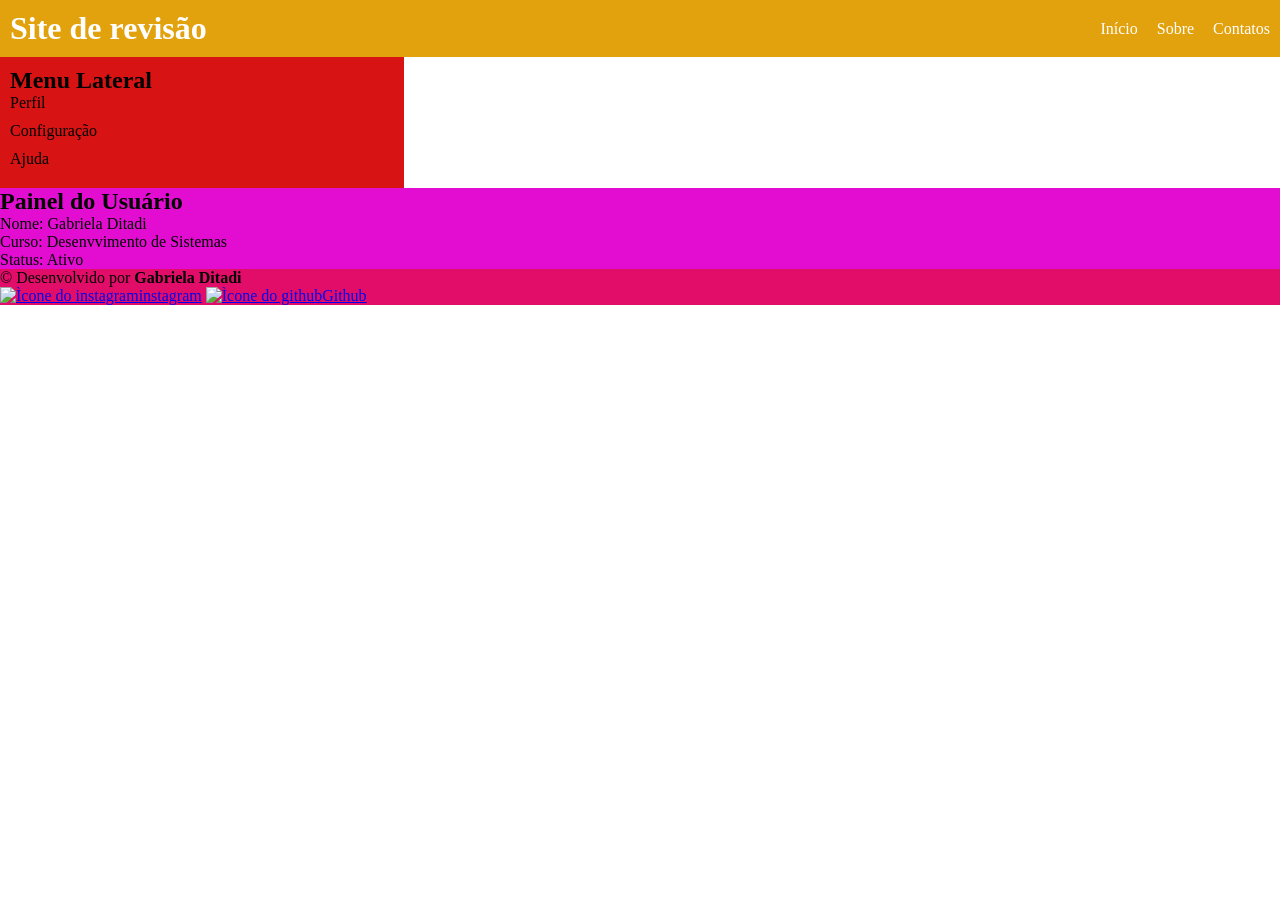
==== index.html @ 297483a5 "rev" ====
<!DOCTYPE html>
<html lang="pt-br">
<head>
    <meta charset="UTF-8">
    <meta name="viewport" content="width=device-width, initial-scale=1.0">
    <title>Revisão</title>
    <link rel="stylesheet" href="style.css">
</head>
<body>
    <div class="grupo">
        <header class="cabecalho">
            <h1>Site de revisão</h1>
            <nav class="menu">
               <a href="#">Início</a>
               <a href="#">Sobre</a>
               <a href="#">Contatos</a>
            </nav>
        </header>
        <div class="conteudo">
        <nav class="navegacao">
            <h2>Menu Lateral</h2>
           <ul>
            <li>Perfil</li>
            <li>Configuração</li>
            <li>Ajuda</li>
           </ul>
        </nav>
        <section class="secao">
            <h2>Painel do Usuário</h2>
            <p>Nome: Gabriela Ditadi</p>
            <p>Curso: Desenvvimento de Sistemas</p>
            <p>Status: Ativo</p>
        </section>
        <footer class="rodape">
            <p>&copy; Desenvolvido por <strong>Gabriela Ditadi</strong></p>
            <a href="#"><img src="https://cdn-icons-png.flaticon.com/24/2111/2111463.png" alt="Ìcone do instagram">instagram</a>
            <a href="#"><img src="https://cdn-icons-png.flaticon.com/24/733/733553.png
        " alt="Ìcone do github">Github</a>
        </footer>
    </div>
</body>
</html>
---- style.css ----
* {
    margin: 0;
    padding: 0;
}

.grupo{
    display: flex;
    flex-direction: column;
}

.cabecalho {
    background-color: #e2a20d;
    color: #fff;
    padding: 10px;
    display: flex;
    justify-content: space-between;
    align-items: center;
}

.menu a {
    color:#fff;
    text-decoration: none;
    margin-left: 15px
}


.navegacao{
    background-color: #d81313;
    display: inline-block;
    width: 30%;
    padding: 10px;
}

.navegacao ul {
    list-style: none;
    padding: 0;
}

.navegacao li {
    margin-bottom: 10px;
}


.secao{
    background-color: #e20dd0;
}
.rodape{
    background-color: #e20d69;
}
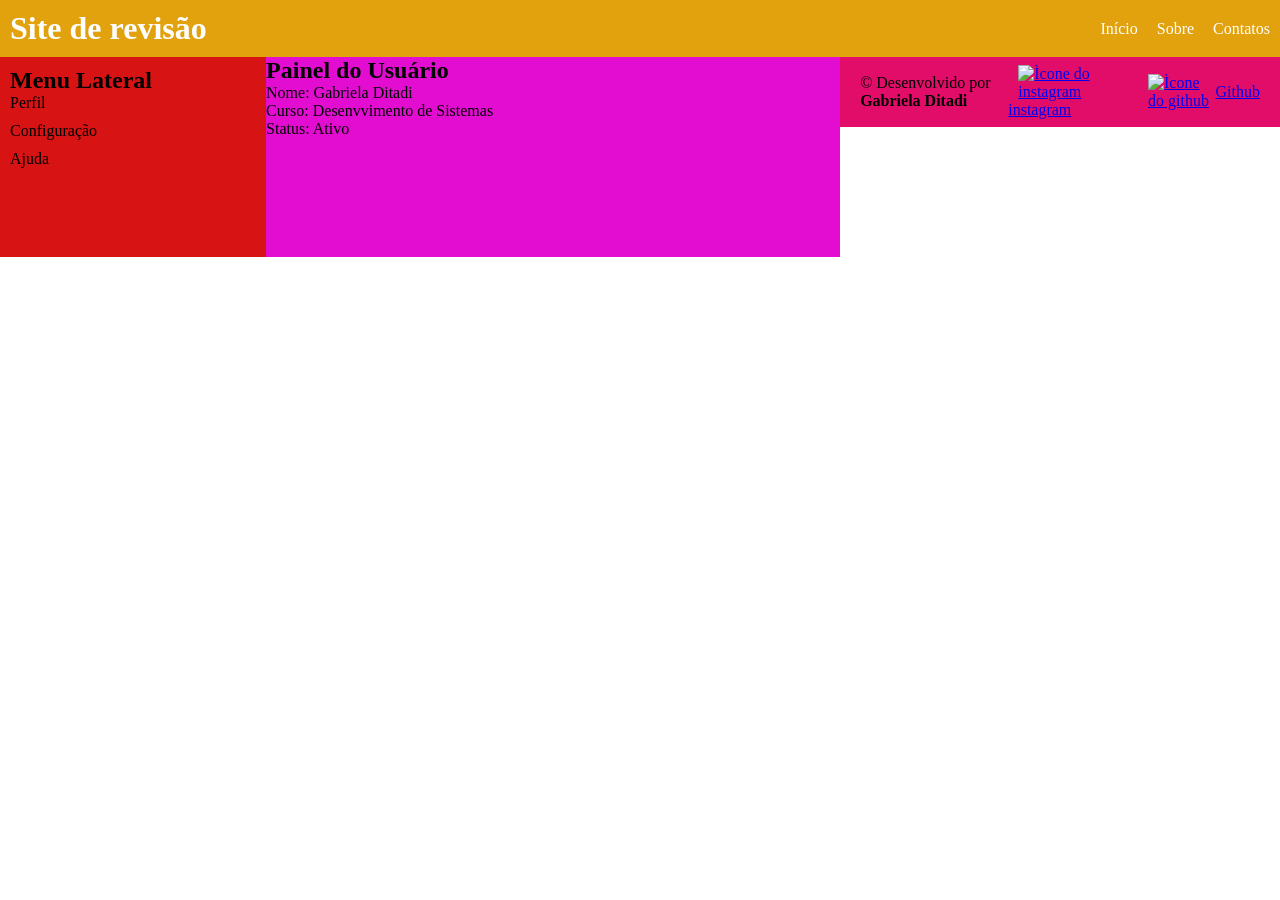
==== commit 14efa921: "." ====
--- a/index.html
+++ b/index.html
@@ -33,9 +33,11 @@
         </section>
         <footer class="rodape">
             <p>&copy; Desenvolvido por <strong>Gabriela Ditadi</strong></p>
-            <a href="#"><img src="https://cdn-icons-png.flaticon.com/24/2111/2111463.png" alt="Ìcone do instagram">instagram</a>
-            <a href="#"><img src="https://cdn-icons-png.flaticon.com/24/733/733553.png
-        " alt="Ìcone do github">Github</a>
+            <div class="redes">
+                <a href="#"><img src="https://cdn-icons-png.flaticon.com/24/2111/2111463.png" alt="Ìcone do instagram">instagram</a>
+                <a href="#"><img src="https://cdn-icons-png.flaticon.com/24/733/733553.png
+                        " alt="Ìcone do github">
+            </div>Github</a>
         </footer>
     </div>
 </body>
--- a/style.css
+++ b/style.css
@@ -23,6 +23,14 @@
     margin-left: 15px
 }
 
+.menu a:hover {
+   color: red;
+}
+
+.conteudo {
+    display: flex;
+    height: 200px;
+}
 
 .navegacao{
     background-color: #d81313;
@@ -43,8 +51,27 @@
 
 .secao{
     background-color: #e20dd0;
-}
+    display: inline-block;
+    width: 70%;
+
+    }
 .rodape{
     background-color: #e20d69;
+    height: 70px;
+    padding: 0 20px;
+    display: flex;
+    justify-content: space-between;
+    align-items: center;
 }
 
+.redes{
+    display: flex;
+    align-items: center;
+}
+
+.redes img{
+    margin-left: 10px;
+    align-items: center;
+    gap: 5px;
+    text-decoration: none;
+}
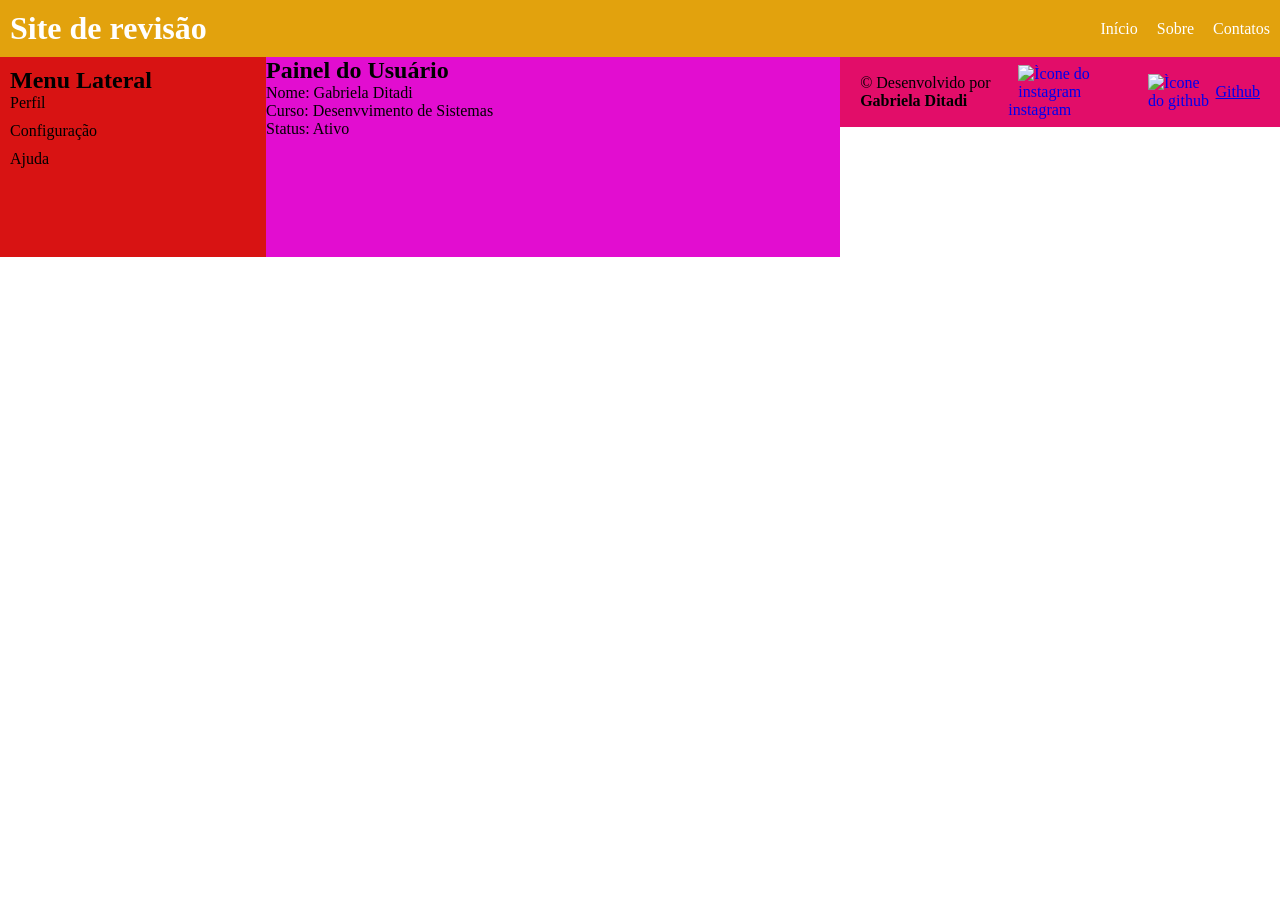
==== commit 6375fe07: "." ====
--- a/index.html
+++ b/index.html
@@ -1,44 +1,47 @@
 <!DOCTYPE html>
 <html lang="pt-br">
+
 <head>
     <meta charset="UTF-8">
     <meta name="viewport" content="width=device-width, initial-scale=1.0">
     <title>Revisão</title>
     <link rel="stylesheet" href="style.css">
 </head>
+
 <body>
     <div class="grupo">
         <header class="cabecalho">
             <h1>Site de revisão</h1>
             <nav class="menu">
-               <a href="#">Início</a>
-               <a href="#">Sobre</a>
-               <a href="#">Contatos</a>
+                <a href="#">Início</a>
+                <a href="#">Sobre</a>
+                <a href="#">Contatos</a>
             </nav>
         </header>
         <div class="conteudo">
-        <nav class="navegacao">
-            <h2>Menu Lateral</h2>
-           <ul>
-            <li>Perfil</li>
-            <li>Configuração</li>
-            <li>Ajuda</li>
-           </ul>
-        </nav>
-        <section class="secao">
-            <h2>Painel do Usuário</h2>
-            <p>Nome: Gabriela Ditadi</p>
-            <p>Curso: Desenvvimento de Sistemas</p>
-            <p>Status: Ativo</p>
-        </section>
-        <footer class="rodape">
-            <p>&copy; Desenvolvido por <strong>Gabriela Ditadi</strong></p>
-            <div class="redes">
-                <a href="#"><img src="https://cdn-icons-png.flaticon.com/24/2111/2111463.png" alt="Ìcone do instagram">instagram</a>
-                <a href="#"><img src="https://cdn-icons-png.flaticon.com/24/733/733553.png
-                        " alt="Ìcone do github">
-            </div>Github</a>
-        </footer>
-    </div>
+            <nav class="navegacao">
+                <h2>Menu Lateral</h2>
+                <ul>
+                    <li>Perfil</li>
+                    <li>Configuração</li>
+                    <li>Ajuda</li>
+                </ul>
+            </nav>
+            <section class="secao">
+                <h2>Painel do Usuário</h2>
+                <p>Nome: Gabriela Ditadi</p>
+                <p>Curso: Desenvvimento de Sistemas</p>
+                <p>Status: Ativo</p>
+            </section>
+            <footer class="rodape">
+                <p>&copy; Desenvolvido por <strong>Gabriela Ditadi</strong></p>
+                <div class="redes">
+                    <a href="#"><img src="https://cdn-icons-png.flaticon.com/24/2111/2111463.png"alt="Ìcone do instagram">instagram</a>
+                    <a href="#"><img src="https://cdn-icons-png.flaticon.com/24/733/733553.png" alt="Ìcone do github">
+                </div>Github</a>
+            </footer>
+        </div>
+     </div>
 </body>
+
 </html>
--- a/style.css
+++ b/style.css
@@ -71,7 +71,17 @@
 
 .redes img{
     margin-left: 10px;
+   width: 20px;
+   height: 20px;
+}
+
+.redes a{
     align-items: center;
     gap: 5px;
     text-decoration: none;
+}
+
+.redes a:hover{
+    color: #fff;
+    opacity: 0.7.;
 }
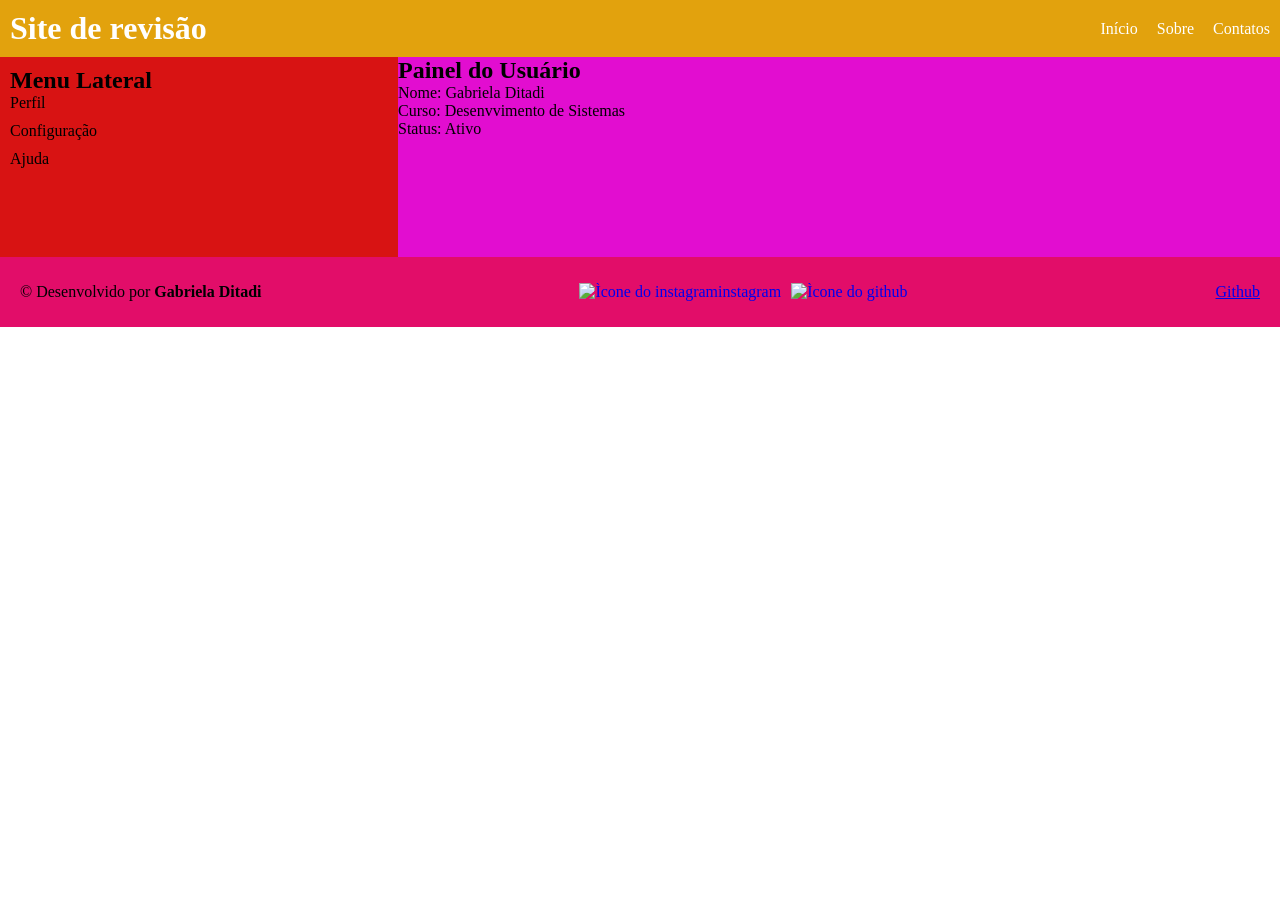
==== commit 90fdf5d3: "." ====
--- a/index.html
+++ b/index.html
@@ -33,6 +33,7 @@
                 <p>Curso: Desenvvimento de Sistemas</p>
                 <p>Status: Ativo</p>
             </section>
+        </div>
             <footer class="rodape">
                 <p>&copy; Desenvolvido por <strong>Gabriela Ditadi</strong></p>
                 <div class="redes">
@@ -40,7 +41,6 @@
                     <a href="#"><img src="https://cdn-icons-png.flaticon.com/24/733/733553.png" alt="Ìcone do github">
                 </div>Github</a>
             </footer>
-        </div>
      </div>
 </body>
 
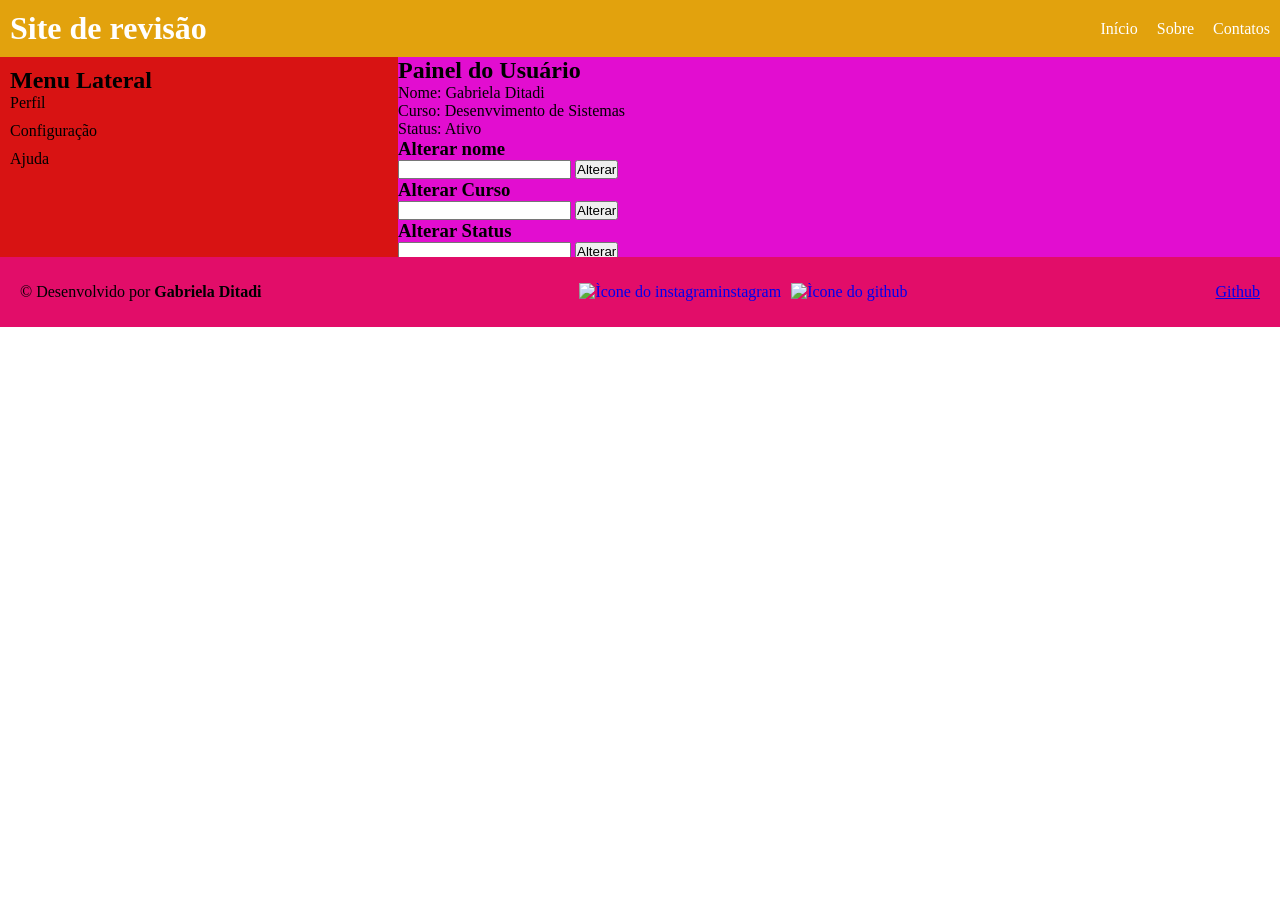
==== commit aff1d91e: "." ====
--- a/index.html
+++ b/index.html
@@ -32,6 +32,21 @@
                 <p>Nome: Gabriela Ditadi</p>
                 <p>Curso: Desenvvimento de Sistemas</p>
                 <p>Status: Ativo</p>
+                <h3>Alterar nome</h3>
+                <div class="formulario">
+                    <input type="text" name="inputNome" id="inputNome">
+                    <button onclick="alterarNome()">Alterar</button>
+                </div>
+                <h3>Alterar Curso</h3>
+                <div class="formulario">
+                    <input type="text" name="inputCurso" id="inputCurso">
+                    <button onclick="alterarCurso()">Alterar</button>
+                </div>
+                <h3>Alterar Status</h3>
+                <div class="formulario">
+                    <input type="text" name="inputStatus" id="inputStatus">
+                    <button onclick="alterarStatus()">Alterar</button>
+                </div>
             </section>
         </div>
             <footer class="rodape">
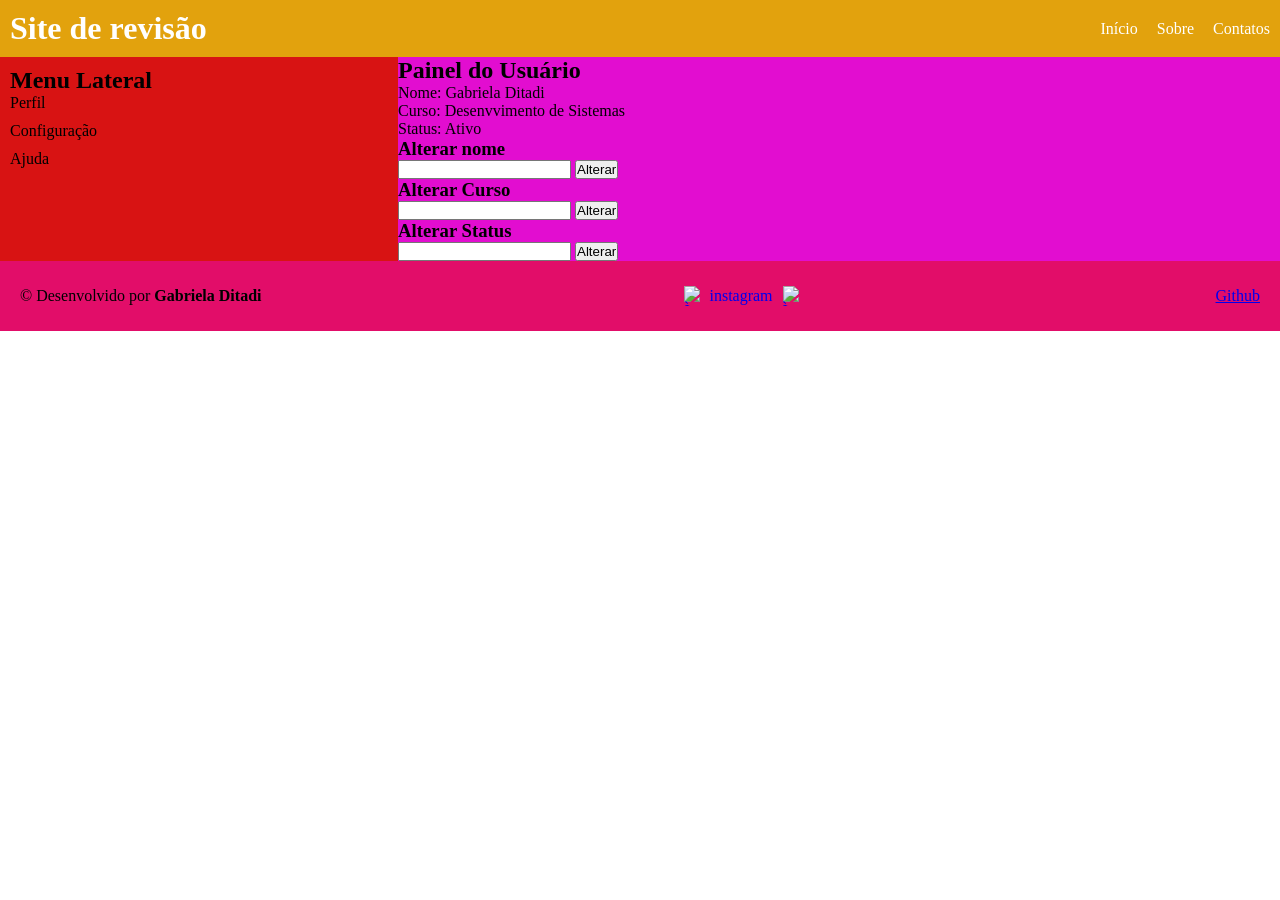
==== commit d643f295: "." ====
--- a/index.html
+++ b/index.html
@@ -53,7 +53,7 @@
                 <p>&copy; Desenvolvido por <strong>Gabriela Ditadi</strong></p>
                 <div class="redes">
                     <a href="#"><img src="https://cdn-icons-png.flaticon.com/24/2111/2111463.png"alt="Ìcone do instagram">instagram</a>
-                    <a href="#"><img src="https://cdn-icons-png.flaticon.com/24/733/733553.png" alt="Ìcone do github">
+                    <a href="#"><img src="https://cdn-icons-png.flaticon.com/24/733/733553.png"alt="Ìcone do github">
                 </div>Github</a>
             </footer>
      </div>
--- a/style.css
+++ b/style.css
@@ -29,7 +29,6 @@
 
 .conteudo {
     display: flex;
-    height: 200px;
 }
 
 .navegacao{
@@ -76,6 +75,7 @@
 }
 
 .redes a{
+    display: flex;
     align-items: center;
     gap: 5px;
     text-decoration: none;
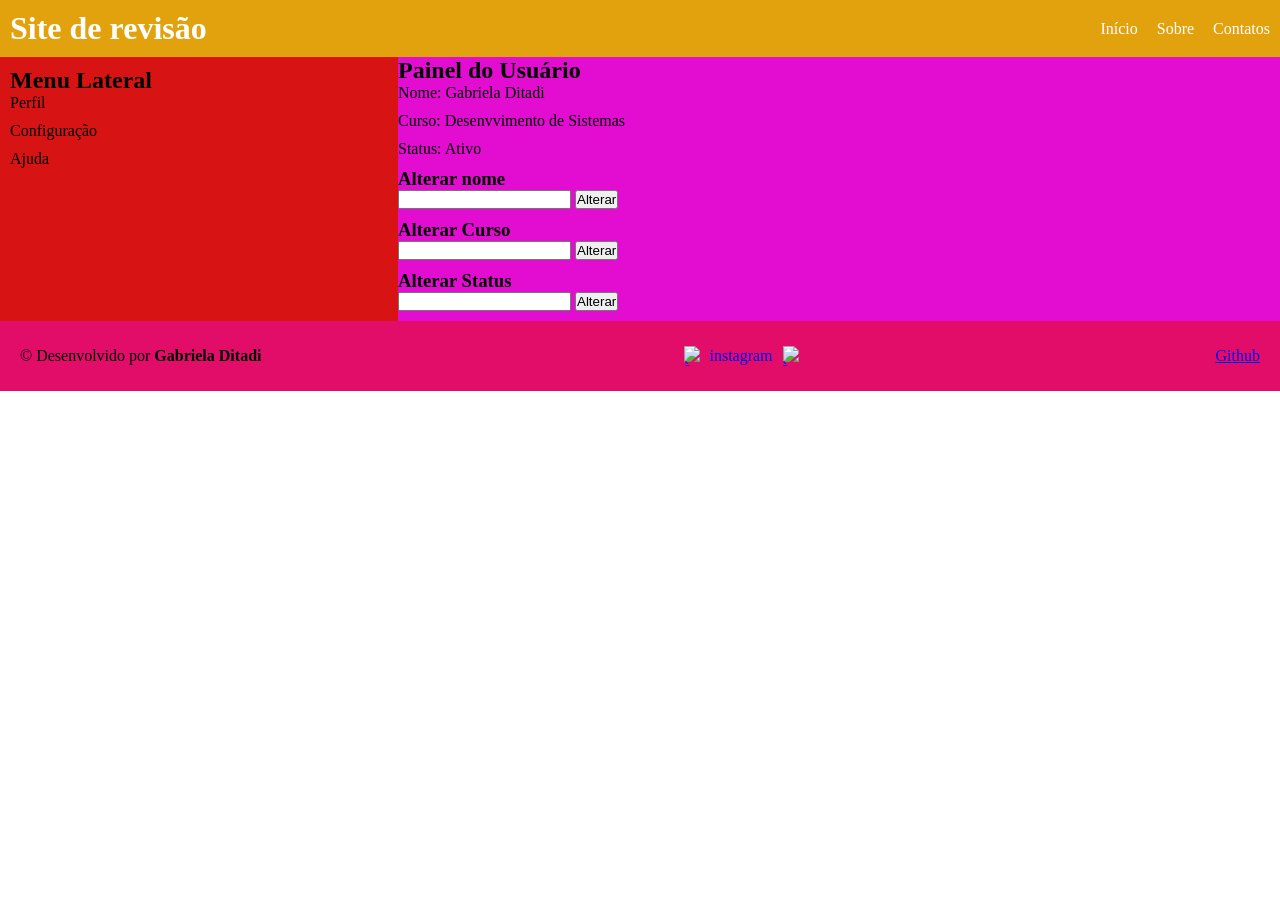
==== commit b3aa99d3: "teste" ====
--- a/index.html
+++ b/index.html
@@ -29,7 +29,7 @@
             </nav>
             <section class="secao">
                 <h2>Painel do Usuário</h2>
-                <p>Nome: Gabriela Ditadi</p>
+                <p>Nome: <span id="nomeUsuario">Gabriela Ditadi</span></p>
                 <p>Curso: Desenvvimento de Sistemas</p>
                 <p>Status: Ativo</p>
                 <h3>Alterar nome</h3>
@@ -57,6 +57,7 @@
                 </div>Github</a>
             </footer>
      </div>
+     <script src="script.js"></script>
 </body>
 
 </html>
--- a/style.css
+++ b/style.css
@@ -52,8 +52,16 @@
     background-color: #e20dd0;
     display: inline-block;
     width: 70%;
+ }
 
-    }
+ .secao p{
+    margin-bottom: 10px;
+ }
+
+ .formulario{
+    margin-bottom: 10px;
+ }
+ 
 .rodape{
     background-color: #e20d69;
     height: 70px;
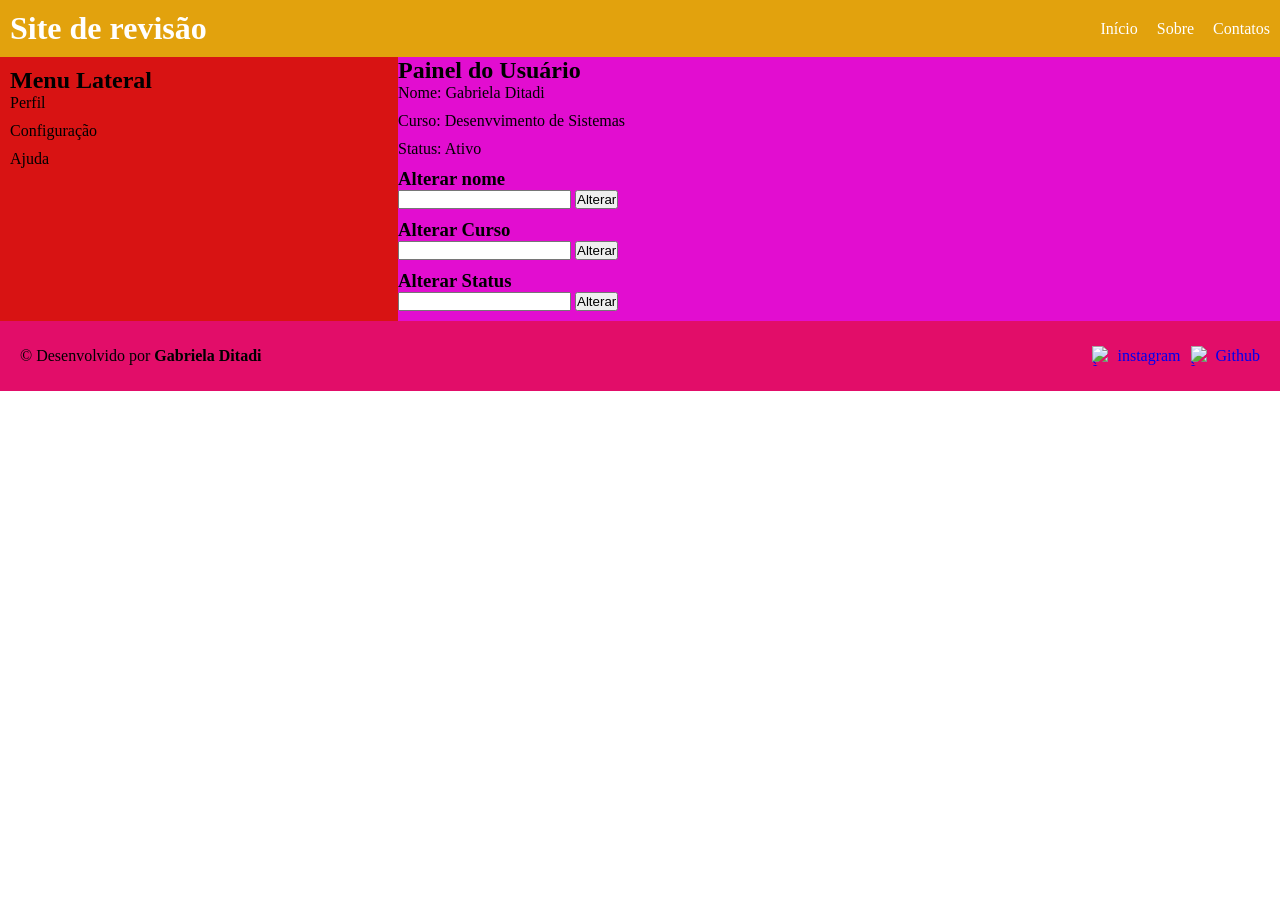
==== commit 5983b238: "." ====
--- a/index.html
+++ b/index.html
@@ -53,8 +53,8 @@
                 <p>&copy; Desenvolvido por <strong>Gabriela Ditadi</strong></p>
                 <div class="redes">
                     <a href="#"><img src="https://cdn-icons-png.flaticon.com/24/2111/2111463.png"alt="Ìcone do instagram">instagram</a>
-                    <a href="#"><img src="https://cdn-icons-png.flaticon.com/24/733/733553.png"alt="Ìcone do github">
-                </div>Github</a>
+                    <a href="#"><img src="https://cdn-icons-png.flaticon.com/24/733/733553.png"alt="Ìcone do github">Github</a>
+                </div>
             </footer>
      </div>
      <script src="script.js"></script>
